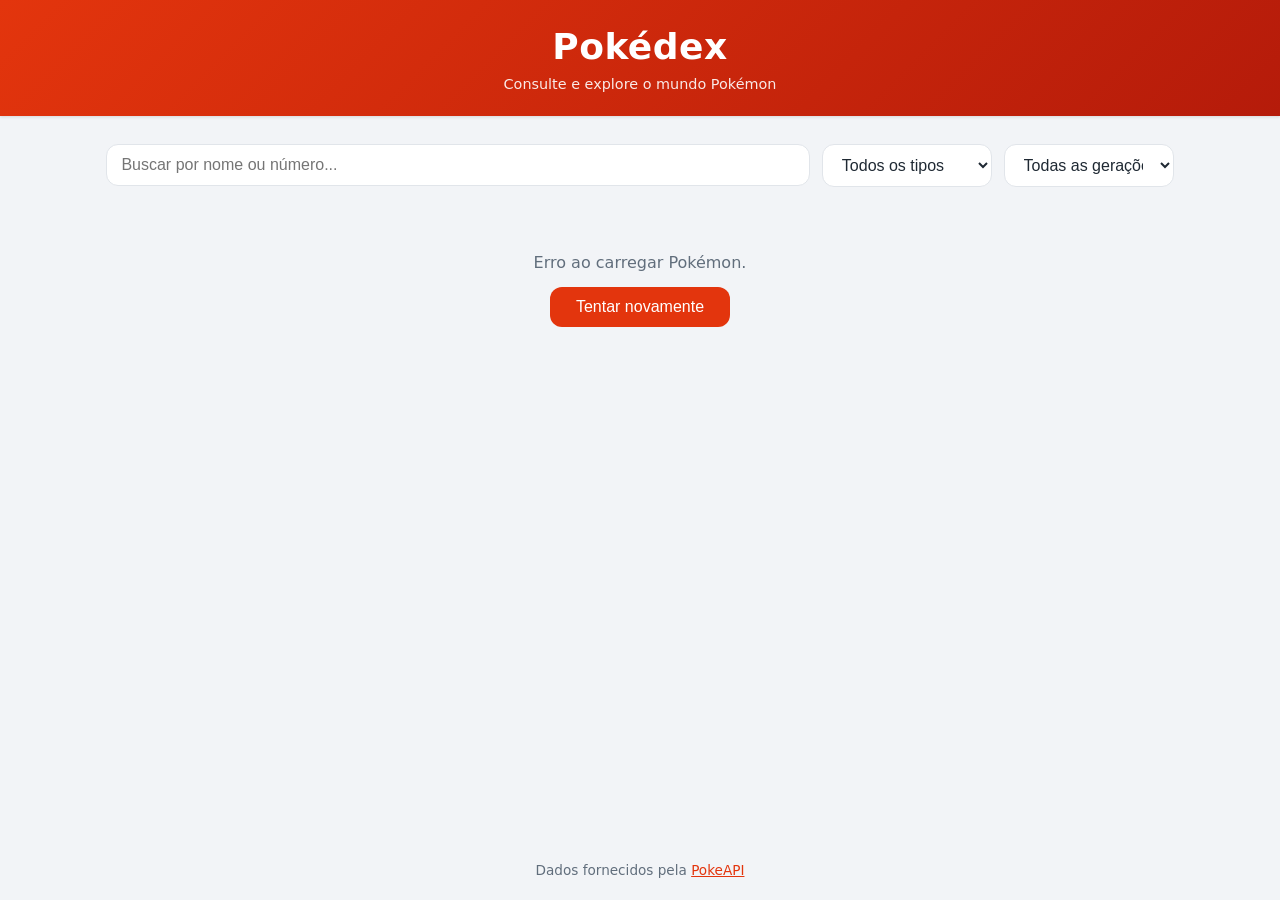
==== index.html @ d8e03d19 "Pokédex web responsiva consumindo a PokeAPI Lista com paginação, busca por nome/número, filtros por " ====
<!DOCTYPE html>
<html lang="pt-BR">
<head>
  <meta charset="UTF-8">
  <meta name="viewport" content="width=device-width, initial-scale=1.0">
  <title>Pokédex</title>
  <link rel="stylesheet" href="css/style.css">
</head>
<body>
  <header class="header">
    <div class="header__content">
      <h1 class="header__title">Pokédex</h1>
      <p class="header__subtitle">Consulte e explore o mundo Pokémon</p>
    </div>
  </header>

  <main class="container">
    <section class="controls">
      <div class="search">
        <input
          type="text"
          id="search-input"
          class="search__input"
          placeholder="Buscar por nome ou número..."
          autocomplete="off"
        >
      </div>

      <div class="filters">
        <select id="type-filter" class="filters__select">
          <option value="">Todos os tipos</option>
        </select>
        <select id="generation-filter" class="filters__select">
          <option value="">Todas as gerações</option>
        </select>
      </div>
    </section>

    <section id="pokemon-grid" class="grid" aria-live="polite"></section>

    <div id="status" class="status" hidden></div>

    <div class="load-more">
      <button id="load-more-btn" class="load-more__btn" hidden>Carregar mais</button>
    </div>
  </main>

  <div id="detail-modal" class="modal" hidden>
    <div class="modal__overlay" data-close></div>
    <div class="modal__content" role="dialog" aria-modal="true" aria-labelledby="modal-name">
      <button class="modal__close" data-close aria-label="Fechar">&times;</button>
      <div id="modal-body" class="modal__body"></div>
    </div>
  </div>

  <footer class="footer">
    <p>Dados fornecidos pela <a href="https://pokeapi.co/" target="_blank" rel="noopener">PokeAPI</a></p>
  </footer>

  <script src="js/api.js"></script>
  <script src="js/ui.js"></script>
  <script src="js/app.js"></script>
</body>
</html>
---- css/style.css ----
:root {
  --color-primary: #e3350d;
  --color-primary-dark: #b51b0a;
  --color-bg: #f2f4f7;
  --color-surface: #ffffff;
  --color-text: #1f2933;
  --color-text-muted: #616e7c;
  --color-border: #e1e5ea;
  --shadow-sm: 0 1px 3px rgba(0, 0, 0, 0.12);
  --shadow-md: 0 6px 20px rgba(0, 0, 0, 0.15);
  --radius: 12px;
  --max-width: 1100px;
}

* {
  margin: 0;
  padding: 0;
  box-sizing: border-box;
}

body {
  font-family: system-ui, -apple-system, "Segoe UI", Roboto, sans-serif;
  background-color: var(--color-bg);
  color: var(--color-text);
  line-height: 1.5;
  min-height: 100vh;
  display: flex;
  flex-direction: column;
}

.header {
  background: linear-gradient(135deg, var(--color-primary), var(--color-primary-dark));
  color: #fff;
  padding: 1.25rem 1rem;
  text-align: center;
  box-shadow: var(--shadow-sm);
}

.header__title {
  font-size: 1.75rem;
  letter-spacing: 0.5px;
}

.header__subtitle {
  font-size: 0.9rem;
  opacity: 0.9;
}

.container {
  width: 100%;
  max-width: var(--max-width);
  margin: 0 auto;
  padding: 1rem;
  flex: 1;
}

.controls {
  display: flex;
  flex-direction: column;
  gap: 0.75rem;
  margin-bottom: 1.25rem;
  position: sticky;
  top: 0;
  z-index: 10;
  background: var(--color-bg);
  padding: 0.75rem 0;
}

.search__input,
.filters__select {
  width: 100%;
  padding: 0.7rem 0.9rem;
  font-size: 1rem;
  border: 1px solid var(--color-border);
  border-radius: var(--radius);
  background: var(--color-surface);
  color: var(--color-text);
}

.search__input:focus,
.filters__select:focus {
  outline: none;
  border-color: var(--color-primary);
}

.filters {
  display: flex;
  flex-direction: column;
  gap: 0.75rem;
}

.grid {
  display: grid;
  grid-template-columns: repeat(auto-fill, minmax(140px, 1fr));
  gap: 0.9rem;
}

.card {
  position: relative;
  background: var(--color-surface);
  border-radius: var(--radius);
  padding: 0.75rem;
  text-align: center;
  cursor: pointer;
  box-shadow: var(--shadow-sm);
  transition: transform 0.15s, box-shadow 0.15s;
}

.card:hover {
  transform: translateY(-3px);
  box-shadow: var(--shadow-md);
}

.card__id {
  display: block;
  font-size: 0.8rem;
  font-weight: 600;
  color: var(--color-text-muted);
  text-align: right;
}

.card__media {
  position: relative;
  border-radius: 10px;
  margin: 0.25rem 0 0.5rem;
}

.card__media::before {
  content: "";
  position: absolute;
  inset: 0;
  background: var(--type-color, #ccc);
  opacity: 0.15;
  border-radius: 10px;
}

.card__img {
  position: relative;
  width: 100%;
  aspect-ratio: 1 / 1;
  object-fit: contain;
}

.card__name {
  font-size: 1rem;
  margin-bottom: 0.5rem;
  white-space: nowrap;
  overflow: hidden;
  text-overflow: ellipsis;
}

.card__types {
  display: flex;
  flex-wrap: wrap;
  gap: 0.35rem;
  justify-content: center;
}

.badge {
  display: inline-block;
  padding: 0.15rem 0.6rem;
  font-size: 0.75rem;
  font-weight: 600;
  color: #fff;
  border-radius: 999px;
  background: var(--type-color, #777);
  text-shadow: 0 1px 1px rgba(0, 0, 0, 0.25);
}

.type-normal { --type-color: #a8a77a; }
.type-fire { --type-color: #ee8130; }
.type-water { --type-color: #6390f0; }
.type-electric { --type-color: #f7d02c; }
.type-grass { --type-color: #7ac74c; }
.type-ice { --type-color: #96d9d6; }
.type-fighting { --type-color: #c22e28; }
.type-poison { --type-color: #a33ea1; }
.type-ground { --type-color: #e2bf65; }
.type-flying { --type-color: #a98ff3; }
.type-psychic { --type-color: #f95587; }
.type-bug { --type-color: #a6b91a; }
.type-rock { --type-color: #b6a136; }
.type-ghost { --type-color: #735797; }
.type-dragon { --type-color: #6f35fc; }
.type-dark { --type-color: #705746; }
.type-steel { --type-color: #b7b7ce; }
.type-fairy { --type-color: #d685ad; }

@keyframes fadeInUp {
  from {
    opacity: 0;
    transform: translateY(8px);
  }
  to {
    opacity: 1;
    transform: none;
  }
}

.card:not(.skeleton-card) {
  animation: fadeInUp 0.3s ease;
}

@keyframes shimmer {
  0% {
    background-position: -300px 0;
  }
  100% {
    background-position: 300px 0;
  }
}

.skeleton {
  background: linear-gradient(90deg, #e6e9ee 25%, #f4f6f9 50%, #e6e9ee 75%);
  background-size: 600px 100%;
  animation: shimmer 1.2s infinite linear;
  border-radius: 8px;
}

.skeleton-card {
  cursor: default;
}

.skeleton-card:hover {
  transform: none;
  box-shadow: var(--shadow-sm);
}

.skeleton__media {
  width: 100%;
  aspect-ratio: 1 / 1;
  margin: 0.25rem 0 0.5rem;
}

.skeleton__line {
  height: 12px;
  width: 80%;
  margin: 0.4rem auto;
}

.skeleton__line--short {
  width: 50%;
}

.card:focus-visible,
.evo-node:focus-visible,
.variety-tab:focus-visible,
.load-more__btn:focus-visible,
.modal__close:focus-visible,
.search__input:focus-visible,
.filters__select:focus-visible {
  outline: 3px solid var(--color-primary);
  outline-offset: 2px;
}

.status {
  text-align: center;
  color: var(--color-text-muted);
  padding: 2rem 1rem;
}

.status p {
  margin-bottom: 0.75rem;
}

.load-more {
  display: flex;
  justify-content: center;
  padding: 1.5rem 0;
}

.load-more__btn {
  padding: 0.7rem 1.6rem;
  font-size: 1rem;
  color: #fff;
  background: var(--color-primary);
  border: none;
  border-radius: var(--radius);
  cursor: pointer;
  transition: background 0.2s;
}

.load-more__btn:hover {
  background: var(--color-primary-dark);
}

.modal {
  position: fixed;
  inset: 0;
  display: flex;
  align-items: center;
  justify-content: center;
  z-index: 50;
}

.modal[hidden] {
  display: none;
}

.modal__overlay {
  position: absolute;
  inset: 0;
  background: rgba(0, 0, 0, 0.55);
  animation: fadeIn 0.2s ease;
}

@keyframes fadeIn {
  from {
    opacity: 0;
  }
  to {
    opacity: 1;
  }
}

@keyframes modalIn {
  from {
    opacity: 0;
    transform: translateY(10px);
  }
  to {
    opacity: 1;
    transform: none;
  }
}

.modal__content {
  position: relative;
  background: var(--color-surface);
  width: 100%;
  height: 100%;
  overflow-y: auto;
  padding: 1.5rem 1.25rem;
  z-index: 1;
  animation: modalIn 0.25s ease;
}

.modal__close {
  position: absolute;
  top: 0.75rem;
  right: 0.9rem;
  font-size: 1.8rem;
  line-height: 1;
  background: none;
  border: none;
  color: var(--color-text-muted);
  cursor: pointer;
}

.variety-tabs {
  display: flex;
  flex-wrap: wrap;
  gap: 0.4rem;
  margin-bottom: 0.75rem;
}

.variety-tab {
  padding: 0.35rem 0.8rem;
  font-size: 0.8rem;
  font-weight: 600;
  border: 1px solid var(--color-border);
  border-radius: 999px;
  background: var(--color-surface);
  color: var(--color-text-muted);
  cursor: pointer;
  transition: background 0.15s, color 0.15s;
}

.variety-tab.active {
  background: var(--type-color, var(--color-primary));
  border-color: transparent;
  color: #fff;
}

.detail__header {
  text-align: center;
  background: var(--type-color, #ccc);
  border-radius: var(--radius);
  padding: 1rem;
  color: #fff;
}

.detail__img {
  width: 180px;
  max-width: 60%;
  aspect-ratio: 1 / 1;
  object-fit: contain;
  filter: drop-shadow(0 4px 6px rgba(0, 0, 0, 0.3));
}

.detail__id {
  display: block;
  font-weight: 700;
  opacity: 0.9;
}

.detail__name {
  font-size: 1.6rem;
  text-shadow: 0 1px 2px rgba(0, 0, 0, 0.3);
}

.detail__types {
  display: flex;
  gap: 0.4rem;
  justify-content: center;
  margin-top: 0.5rem;
}

.detail__flavor {
  margin: 1rem 0;
  color: var(--color-text-muted);
  text-align: center;
}

.detail__meta {
  display: flex;
  justify-content: center;
  gap: 2.5rem;
  margin: 1rem 0;
}

.detail__meta-value {
  display: block;
  font-size: 1.2rem;
  font-weight: 700;
  text-align: center;
}

.detail__meta-label {
  font-size: 0.8rem;
  color: var(--color-text-muted);
}

.detail__section {
  margin-top: 1.5rem;
}

.detail__title {
  font-size: 1.05rem;
  margin-bottom: 0.6rem;
  border-bottom: 2px solid var(--color-border);
  padding-bottom: 0.3rem;
}

.detail__abilities {
  list-style: none;
  display: flex;
  flex-wrap: wrap;
  gap: 0.5rem;
}

.detail__abilities li {
  background: var(--color-bg);
  padding: 0.35rem 0.8rem;
  border-radius: 999px;
  font-size: 0.9rem;
}

.stat {
  display: grid;
  grid-template-columns: 90px 1fr 40px;
  align-items: center;
  gap: 0.6rem;
  margin-bottom: 0.5rem;
}

.stat__label {
  font-size: 0.85rem;
  color: var(--color-text-muted);
}

.stat__bar {
  background: var(--color-border);
  border-radius: 999px;
  height: 10px;
  overflow: hidden;
}

.stat__fill {
  height: 100%;
  background: var(--type-color, var(--color-primary));
  border-radius: 999px;
  transition: width 0.4s ease;
}

.stat__value {
  font-weight: 600;
  text-align: right;
  font-size: 0.85rem;
}

.type-chart__subtitle {
  font-size: 0.85rem;
  color: var(--color-text-muted);
  margin: 0.6rem 0 0.4rem;
}

.type-chart__group {
  display: flex;
  flex-wrap: wrap;
  gap: 0.4rem;
}

.evolution {
  display: flex;
  flex-wrap: wrap;
  align-items: center;
  justify-content: center;
  gap: 0.5rem;
}

.evo-column {
  display: flex;
  flex-direction: column;
  gap: 0.75rem;
}

.evo-node {
  display: flex;
  flex-direction: column;
  align-items: center;
  cursor: pointer;
  padding: 0.4rem;
  border-radius: var(--radius);
  transition: background 0.15s;
}

.evo-node:hover {
  background: var(--color-bg);
}

.evo-img {
  width: 80px;
  height: 80px;
  object-fit: contain;
}

.evo-name {
  font-size: 0.85rem;
  font-weight: 600;
}

.evo-cond {
  font-size: 0.7rem;
  color: var(--color-text-muted);
  background: var(--color-bg);
  padding: 0.1rem 0.5rem;
  border-radius: 999px;
  margin-bottom: 0.25rem;
}

.evo-arrow {
  font-size: 1.5rem;
  color: var(--color-text-muted);
}

.evolution__empty {
  color: var(--color-text-muted);
  text-align: center;
}

.footer {
  text-align: center;
  padding: 1.25rem;
  font-size: 0.85rem;
  color: var(--color-text-muted);
}

.footer a {
  color: var(--color-primary);
}

@media (min-width: 600px) {
  .header__title {
    font-size: 2.25rem;
  }

  .controls {
    flex-direction: row;
    align-items: center;
  }

  .search {
    flex: 1;
  }

  .filters {
    flex-direction: row;
  }

  .grid {
    grid-template-columns: repeat(auto-fill, minmax(160px, 1fr));
    gap: 1.1rem;
  }
}

@media (min-width: 900px) {
  .modal__content {
    width: 90%;
    max-width: 720px;
    height: auto;
    max-height: 88vh;
    border-radius: var(--radius);
    box-shadow: var(--shadow-md);
  }
}

@media (min-width: 1100px) {
  .grid {
    grid-template-columns: repeat(auto-fill, minmax(180px, 1fr));
    gap: 1.25rem;
  }
}

@media (prefers-reduced-motion: reduce) {
  *,
  *::before,
  *::after {
    animation-duration: 0.001ms !important;
    animation-iteration-count: 1 !important;
    transition-duration: 0.001ms !important;
  }
}
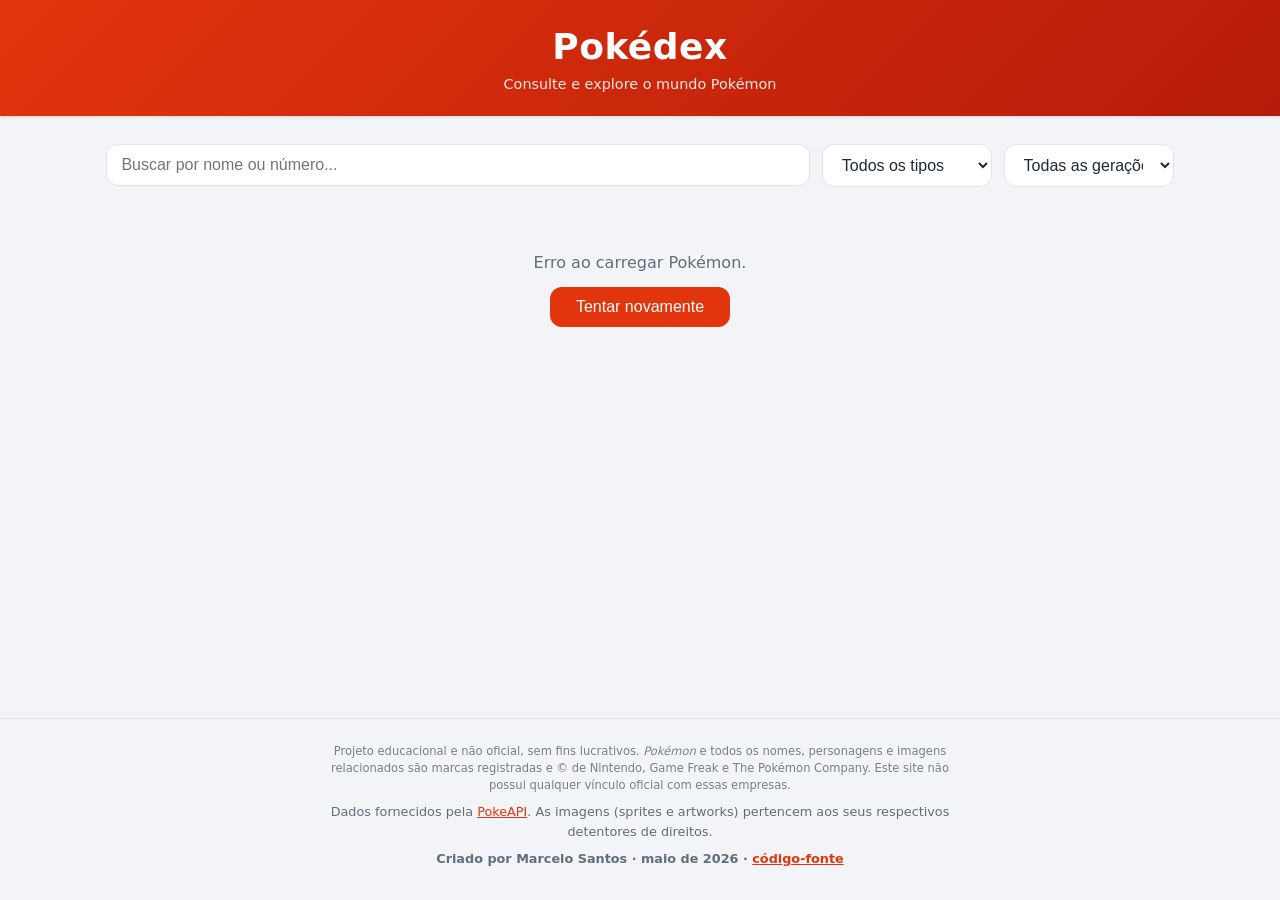
==== commit 3353d1bb: "Adiciona disclaimer no rodapé (projeto não oficial, créditos e autoria) Aviso de uso educacional/não" ====
--- a/index.html
+++ b/index.html
@@ -54,7 +54,20 @@
   </div>
 
   <footer class="footer">
-    <p>Dados fornecidos pela <a href="https://pokeapi.co/" target="_blank" rel="noopener">PokeAPI</a></p>
+    <p class="footer__disclaimer">
+      Projeto educacional e não oficial, sem fins lucrativos. <em>Pokémon</em> e todos os
+      nomes, personagens e imagens relacionados são marcas registradas e &copy; de Nintendo,
+      Game Freak e The Pokémon Company. Este site não possui qualquer vínculo oficial com
+      essas empresas.
+    </p>
+    <p class="footer__refs">
+      Dados fornecidos pela <a href="https://pokeapi.co/" target="_blank" rel="noopener">PokeAPI</a>.
+      As imagens (sprites e artworks) pertencem aos seus respectivos detentores de direitos.
+    </p>
+    <p class="footer__credit">
+      Criado por Marcelo Santos &middot; maio de 2026 &middot;
+      <a href="https://github.com/marcelopolarisglobal/pokedex" target="_blank" rel="noopener">código-fonte</a>
+    </p>
   </footer>
 
   <script src="js/api.js"></script>
--- a/css/style.css
+++ b/css/style.css
@@ -561,9 +561,26 @@
 
 .footer {
   text-align: center;
-  padding: 1.25rem;
-  font-size: 0.85rem;
-  color: var(--color-text-muted);
+  padding: 1.5rem 1rem;
+  font-size: 0.8rem;
+  color: var(--color-text-muted);
+  border-top: 1px solid var(--color-border);
+}
+
+.footer p {
+  max-width: 640px;
+  margin: 0 auto 0.5rem;
+  line-height: 1.5;
+}
+
+.footer__disclaimer {
+  font-size: 0.72rem;
+  opacity: 0.85;
+}
+
+.footer__credit {
+  margin-top: 0.75rem;
+  font-weight: 600;
 }
 
 .footer a {
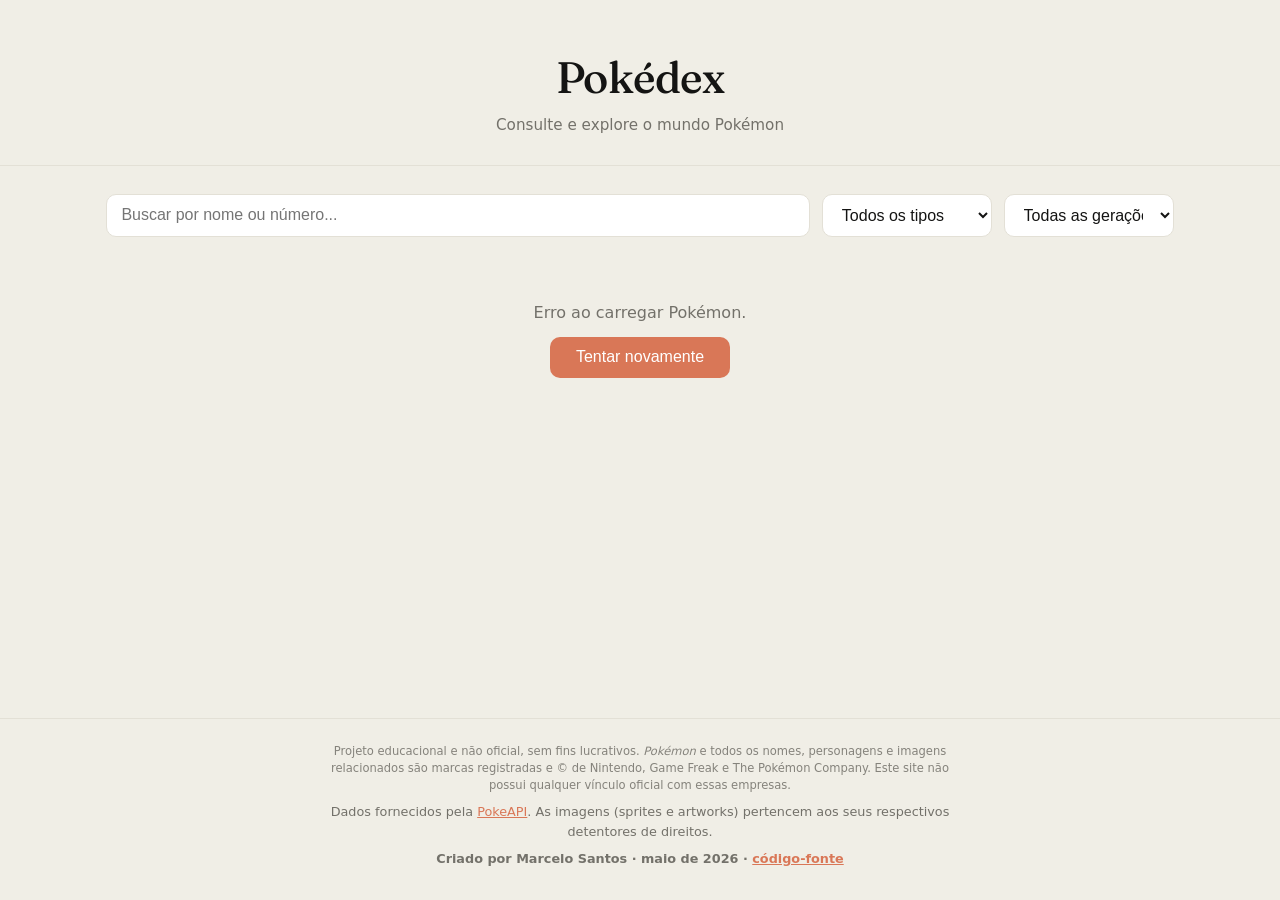
==== commit e7933677: "Aplica identidade visual estilo Anthropic e atualiza documentação Paleta creme/coral, tipografia ser" ====
--- a/index.html
+++ b/index.html
@@ -4,6 +4,9 @@
   <meta charset="UTF-8">
   <meta name="viewport" content="width=device-width, initial-scale=1.0">
   <title>Pokédex</title>
+  <link rel="preconnect" href="https://fonts.googleapis.com">
+  <link rel="preconnect" href="https://fonts.gstatic.com" crossorigin>
+  <link href="https://fonts.googleapis.com/css2?family=Fraunces:opsz,wght@9..144,400;9..144,500;9..144,600&display=swap" rel="stylesheet">
   <link rel="stylesheet" href="css/style.css">
 </head>
 <body>
--- a/css/style.css
+++ b/css/style.css
@@ -1,15 +1,16 @@
 :root {
-  --color-primary: #e3350d;
-  --color-primary-dark: #b51b0a;
-  --color-bg: #f2f4f7;
+  --color-primary: #d97757;
+  --color-primary-dark: #c25d3f;
+  --color-bg: #f0eee6;
   --color-surface: #ffffff;
-  --color-text: #1f2933;
-  --color-text-muted: #616e7c;
-  --color-border: #e1e5ea;
-  --shadow-sm: 0 1px 3px rgba(0, 0, 0, 0.12);
-  --shadow-md: 0 6px 20px rgba(0, 0, 0, 0.15);
-  --radius: 12px;
+  --color-text: #141413;
+  --color-text-muted: #73716a;
+  --color-border: #e3e0d6;
+  --shadow-sm: 0 1px 2px rgba(20, 20, 19, 0.06);
+  --shadow-md: 0 8px 24px rgba(20, 20, 19, 0.1);
+  --radius: 10px;
   --max-width: 1100px;
+  --font-serif: "Fraunces", Georgia, "Times New Roman", serif;
 }
 
 * {
@@ -29,21 +30,24 @@
 }
 
 .header {
-  background: linear-gradient(135deg, var(--color-primary), var(--color-primary-dark));
-  color: #fff;
-  padding: 1.25rem 1rem;
-  text-align: center;
-  box-shadow: var(--shadow-sm);
+  background: var(--color-bg);
+  color: var(--color-text);
+  padding: 2.75rem 1rem 1.75rem;
+  text-align: center;
+  border-bottom: 1px solid var(--color-border);
 }
 
 .header__title {
-  font-size: 1.75rem;
-  letter-spacing: 0.5px;
+  font-family: var(--font-serif);
+  font-size: 2.25rem;
+  font-weight: 500;
+  letter-spacing: -0.5px;
 }
 
 .header__subtitle {
-  font-size: 0.9rem;
-  opacity: 0.9;
+  font-size: 0.95rem;
+  color: var(--color-text-muted);
+  margin-top: 0.25rem;
 }
 
 .container {
@@ -98,17 +102,18 @@
 .card {
   position: relative;
   background: var(--color-surface);
+  border: 1px solid var(--color-border);
   border-radius: var(--radius);
   padding: 0.75rem;
   text-align: center;
   cursor: pointer;
-  box-shadow: var(--shadow-sm);
-  transition: transform 0.15s, box-shadow 0.15s;
+  transition: transform 0.15s, box-shadow 0.15s, border-color 0.15s;
 }
 
 .card:hover {
   transform: translateY(-3px);
   box-shadow: var(--shadow-md);
+  border-color: var(--color-primary);
 }
 
 .card__id {
@@ -211,7 +216,7 @@
 }
 
 .skeleton {
-  background: linear-gradient(90deg, #e6e9ee 25%, #f4f6f9 50%, #e6e9ee 75%);
+  background: linear-gradient(90deg, #e8e5db 25%, #f3f1e9 50%, #e8e5db 75%);
   background-size: 600px 100%;
   animation: shimmer 1.2s infinite linear;
   border-radius: 8px;
@@ -395,7 +400,9 @@
 }
 
 .detail__name {
-  font-size: 1.6rem;
+  font-family: var(--font-serif);
+  font-weight: 500;
+  font-size: 1.7rem;
   text-shadow: 0 1px 2px rgba(0, 0, 0, 0.3);
 }
 
@@ -436,10 +443,12 @@
 }
 
 .detail__title {
-  font-size: 1.05rem;
+  font-family: var(--font-serif);
+  font-weight: 600;
+  font-size: 1.1rem;
   margin-bottom: 0.6rem;
-  border-bottom: 2px solid var(--color-border);
-  padding-bottom: 0.3rem;
+  border-bottom: 1px solid var(--color-border);
+  padding-bottom: 0.4rem;
 }
 
 .detail__abilities {
@@ -589,7 +598,7 @@
 
 @media (min-width: 600px) {
   .header__title {
-    font-size: 2.25rem;
+    font-size: 2.75rem;
   }
 
   .controls {
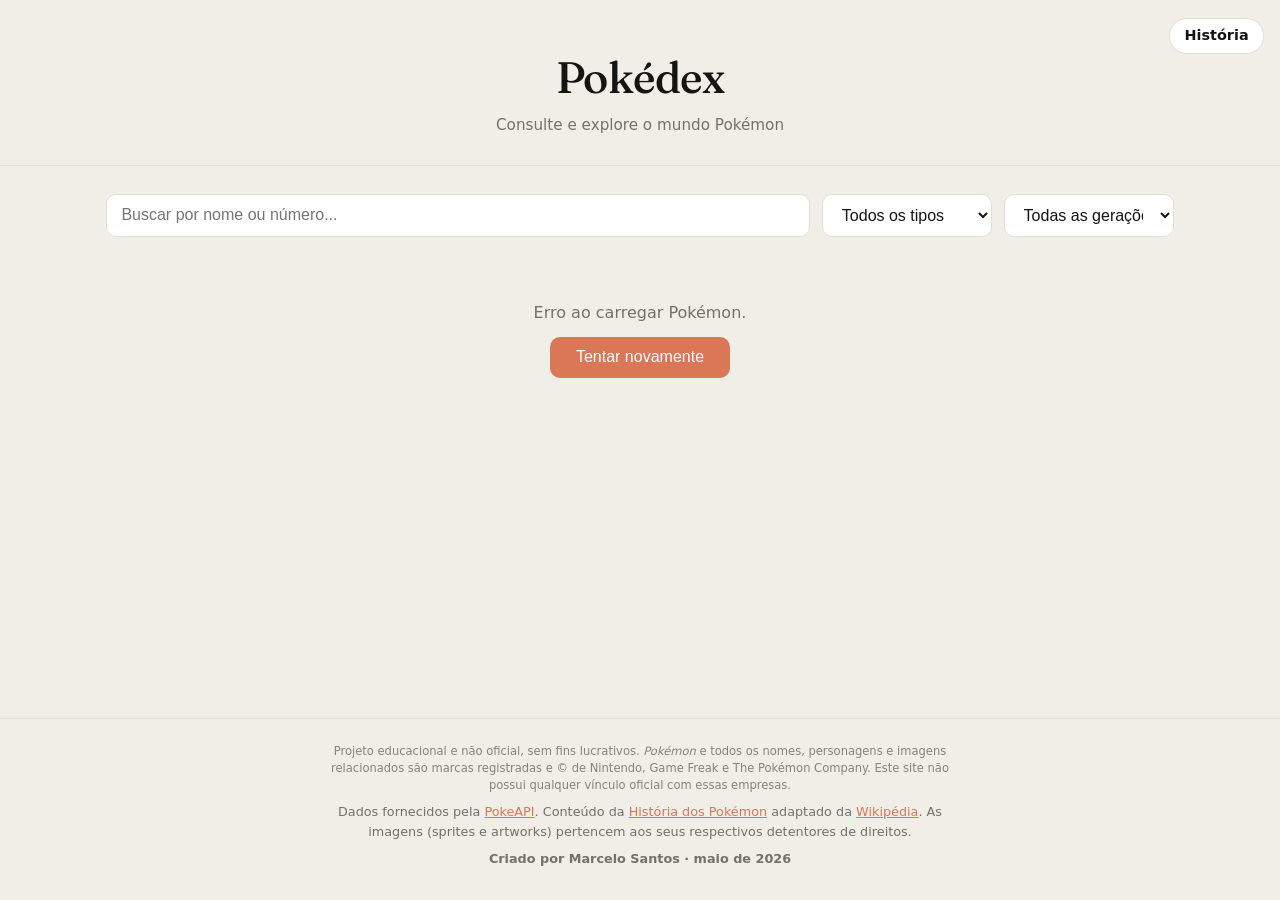
==== commit 756576f5: "Adiciona página "História dos Pokémon" e ajusta rodapés Nova página estática historia.html (origem, " ====
--- a/index.html
+++ b/index.html
@@ -11,6 +11,9 @@
 </head>
 <body>
   <header class="header">
+    <nav class="header__nav header__nav--right">
+      <a href="historia.html" class="header__nav-link">História</a>
+    </nav>
     <div class="header__content">
       <h1 class="header__title">Pokédex</h1>
       <p class="header__subtitle">Consulte e explore o mundo Pokémon</p>
@@ -65,11 +68,12 @@
     </p>
     <p class="footer__refs">
       Dados fornecidos pela <a href="https://pokeapi.co/" target="_blank" rel="noopener">PokeAPI</a>.
+      Conteúdo da <a href="historia.html">História dos Pokémon</a> adaptado da
+      <a href="https://pt.wikipedia.org/wiki/Pok%C3%A9mon" target="_blank" rel="noopener">Wikipédia</a>.
       As imagens (sprites e artworks) pertencem aos seus respectivos detentores de direitos.
     </p>
     <p class="footer__credit">
-      Criado por Marcelo Santos &middot; maio de 2026 &middot;
-      <a href="https://github.com/marcelopolarisglobal/pokedex" target="_blank" rel="noopener">código-fonte</a>
+      Criado por Marcelo Santos &middot; maio de 2026
     </p>
   </footer>
 
--- a/css/style.css
+++ b/css/style.css
@@ -30,11 +30,43 @@
 }
 
 .header {
+  position: relative;
   background: var(--color-bg);
   color: var(--color-text);
   padding: 2.75rem 1rem 1.75rem;
   text-align: center;
   border-bottom: 1px solid var(--color-border);
+}
+
+.header__nav {
+  position: absolute;
+  top: 1.1rem;
+}
+
+.header__nav--right {
+  right: 1rem;
+}
+
+.header__nav--left {
+  left: 1rem;
+}
+
+.header__nav-link {
+  display: inline-block;
+  font-size: 0.9rem;
+  font-weight: 600;
+  color: var(--color-text);
+  text-decoration: none;
+  padding: 0.4rem 0.9rem;
+  border: 1px solid var(--color-border);
+  border-radius: 999px;
+  background: var(--color-surface);
+  transition: border-color 0.15s, color 0.15s;
+}
+
+.header__nav-link:hover {
+  border-color: var(--color-primary);
+  color: var(--color-primary);
 }
 
 .header__title {
@@ -568,6 +600,81 @@
   text-align: center;
 }
 
+.page {
+  max-width: 760px;
+}
+
+.page__source {
+  font-size: 0.85rem;
+  color: var(--color-text-muted);
+  margin-bottom: 1.75rem;
+}
+
+.page__source a,
+.page__back a,
+.article a {
+  color: var(--color-primary);
+}
+
+.page__back {
+  margin-top: 2.5rem;
+  font-weight: 600;
+}
+
+.article section {
+  margin-bottom: 2.25rem;
+}
+
+.article h2 {
+  font-family: var(--font-serif);
+  font-weight: 600;
+  font-size: 1.5rem;
+  margin-bottom: 0.85rem;
+  padding-bottom: 0.4rem;
+  border-bottom: 1px solid var(--color-border);
+}
+
+.article h3 {
+  font-family: var(--font-serif);
+  font-weight: 500;
+  font-size: 1.15rem;
+  margin: 1.4rem 0 0.4rem;
+}
+
+.article p {
+  margin-bottom: 0.8rem;
+  line-height: 1.65;
+}
+
+.article ul {
+  margin: 0 0 0.8rem 1.25rem;
+}
+
+.article li {
+  margin-bottom: 0.4rem;
+  line-height: 1.6;
+}
+
+.article table {
+  width: 100%;
+  border-collapse: collapse;
+  margin: 0.5rem 0 1rem;
+  font-size: 0.9rem;
+}
+
+.article th,
+.article td {
+  text-align: left;
+  padding: 0.55rem 0.6rem;
+  border-bottom: 1px solid var(--color-border);
+  vertical-align: top;
+}
+
+.article th {
+  font-weight: 600;
+  color: var(--color-text-muted);
+}
+
 .footer {
   text-align: center;
   padding: 1.5rem 1rem;
